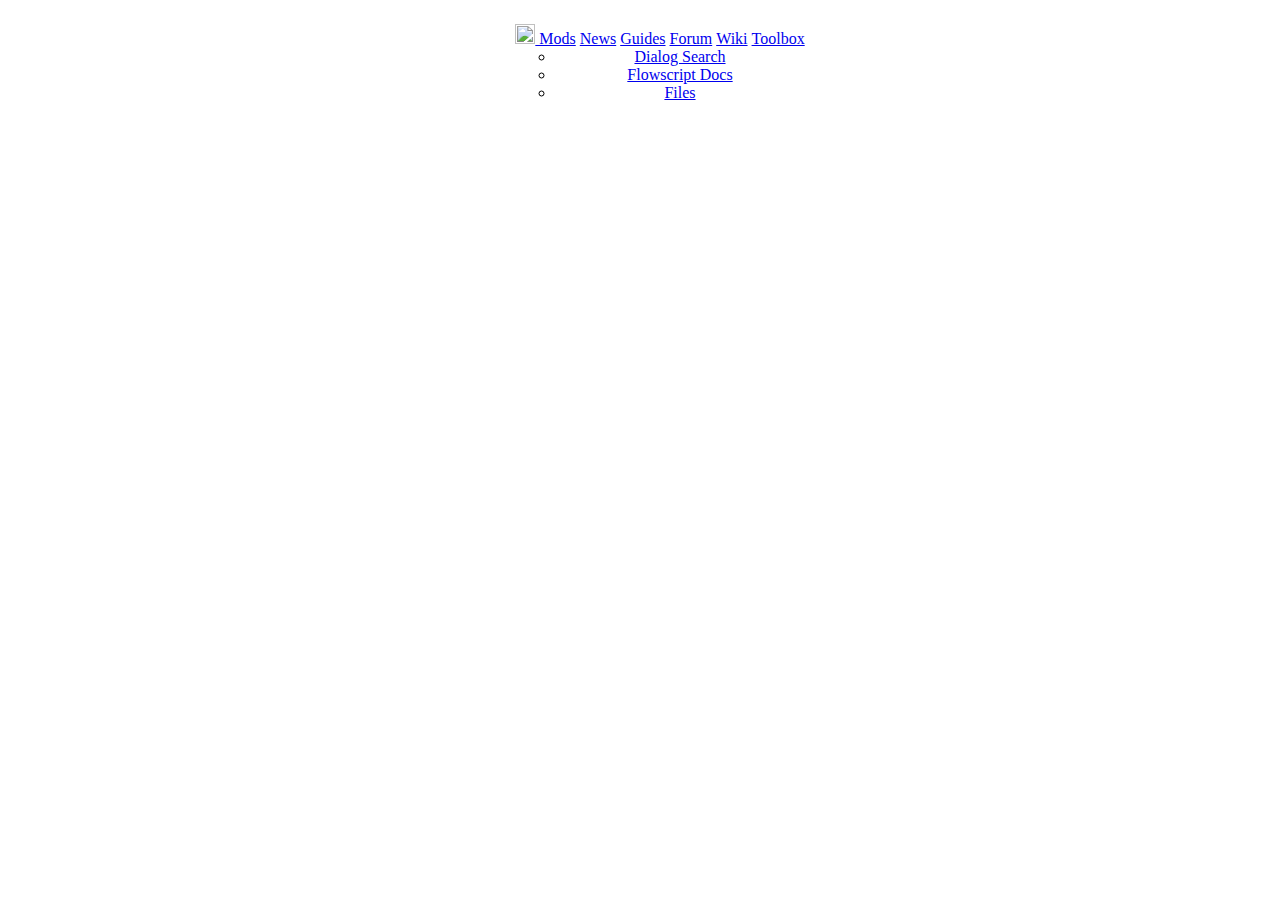
==== index.html @ 46f48a46 "Create index.html" ====
<!doctype html>
<html>
<head>
    <link rel='shortcut icon' href='favicon.png' type='image/x-icon' />
    <meta charset="utf-8">
    <title>Devil May Cry 5</title>
</head>
<body>
    <div class="navigation" style="text-align:center;">
        <ul class="main-navigation" style="display:inline-table;">
            <li style="display:inline;"><a href="#!"><img src="images/amicitia.svg" width="20" height="20"> Mods</a> </li>
            <li style="display:inline;"><a href="http://amicitia-team.tumblr.com"><i class="fas fa-newspaper"></i> News</a> </li>
            <li style="display:inline;"><a href="https://shrinefox.com/guides/"><i class="fa fa-graduation-cap" aria-hidden="true"></i> Guides</a> </li>
            <li style="display:inline;"><a href="https://shrinefox.com/forum/"><i class="fa fa-comment" aria-hidden="true"></i> Forum</a> </li>
            <li style="display:inline;"><a href="https://amicitia.miraheze.org/wiki/Main_Page"><i class="fa fa-users" aria-hidden="true"></i> Wiki</a> </li>
            <li style="display:inline;">
                <a href="#"><i class="fa fa-toolbox"></i> Toolbox</a>
                <ul>
                    <li><a href="https://shrinefox.com/textsearch"><i class="fa fa-search"></i> Dialog Search</a></li>
                    <li><a href="https://amicitia.github.io/docs/flowscript"><i class="fa fa-file-code"></i> Flowscript Docs</a></li>
                    <li><a href="https://amicitia.github.io/files"><i class="fa fa-folder-open"></i> Files</a></li>
                </ul>
            </li>
        </ul>
    </div>
</body>
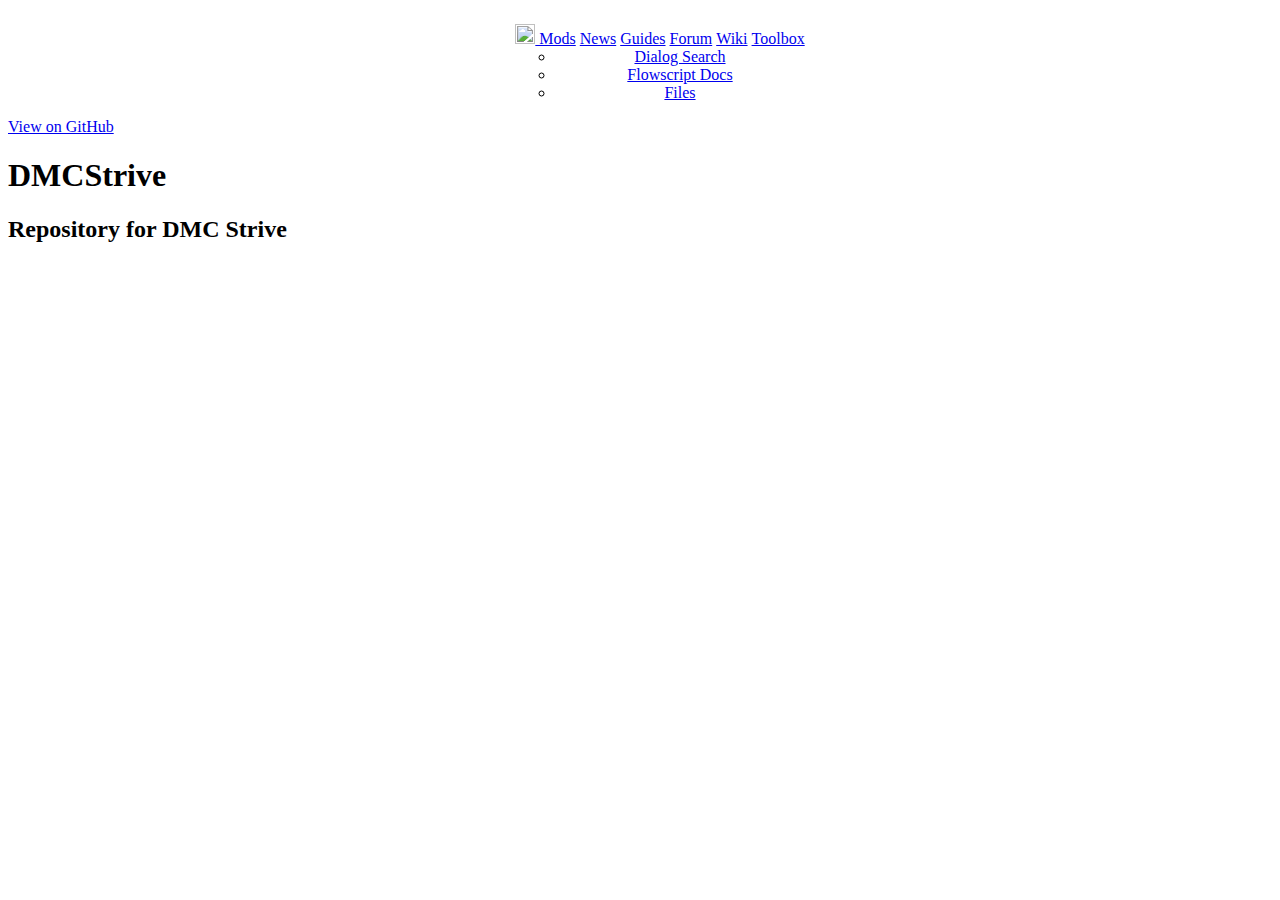
==== commit ff373491: "modifying that good good index.html and seeing what's css vs what isnt" ====
--- a/index.html
+++ b/index.html
@@ -23,4 +23,19 @@
             </li>
         </ul>
     </div>
+	
+	
+
+    <!-- HEADER -->
+    <div id="header_wrap" class="outer">
+        <header class="inner">
+          <a id="forkme_banner" href="https://github.com/youwereeatenbyalid/DMCStrive">View on GitHub</a>
+
+          <h1 id="project_title">DMCStrive</h1>
+          <h2 id="project_tagline">Repository for DMC Strive</h2>
+
+          
+        </header>
+    </div>
+	
 </body>
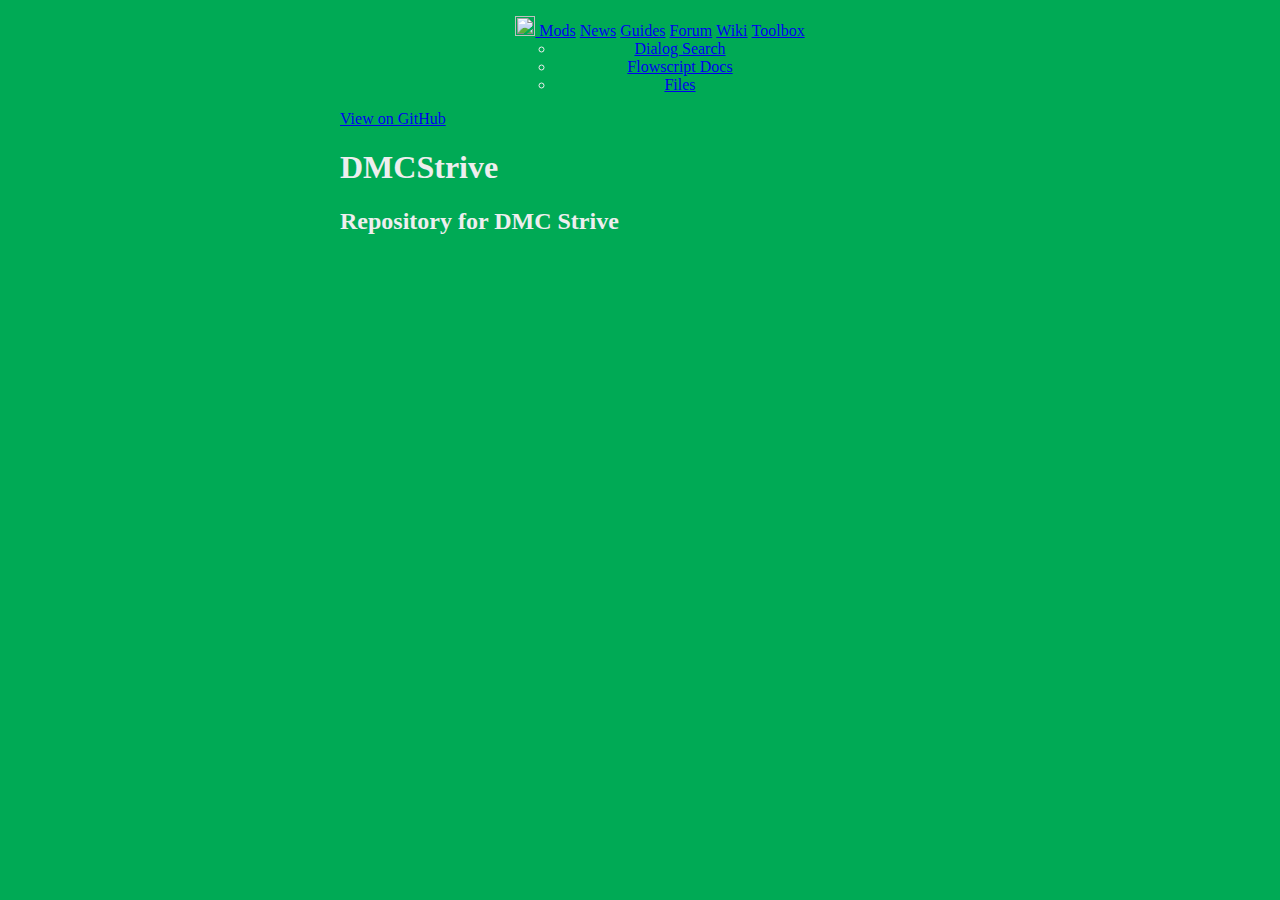
==== commit 585d1ff2: "Finish adding stylesheet" ====
--- a/index.html
+++ b/index.html
@@ -3,6 +3,7 @@
 <head>
     <link rel='shortcut icon' href='favicon.png' type='image/x-icon' />
     <meta charset="utf-8">
+	<link rel="stylesheet"href="/css/stylesheet.css">
     <title>Devil May Cry 5</title>
 </head>
 <body>
--- a/css/stylesheet.css
+++ b/css/stylesheet.css
@@ -0,0 +1,6 @@
+body {
+	max-width: 600px;
+	margin: 0 auto;
+	background: #0a5;
+	color: #eee
+}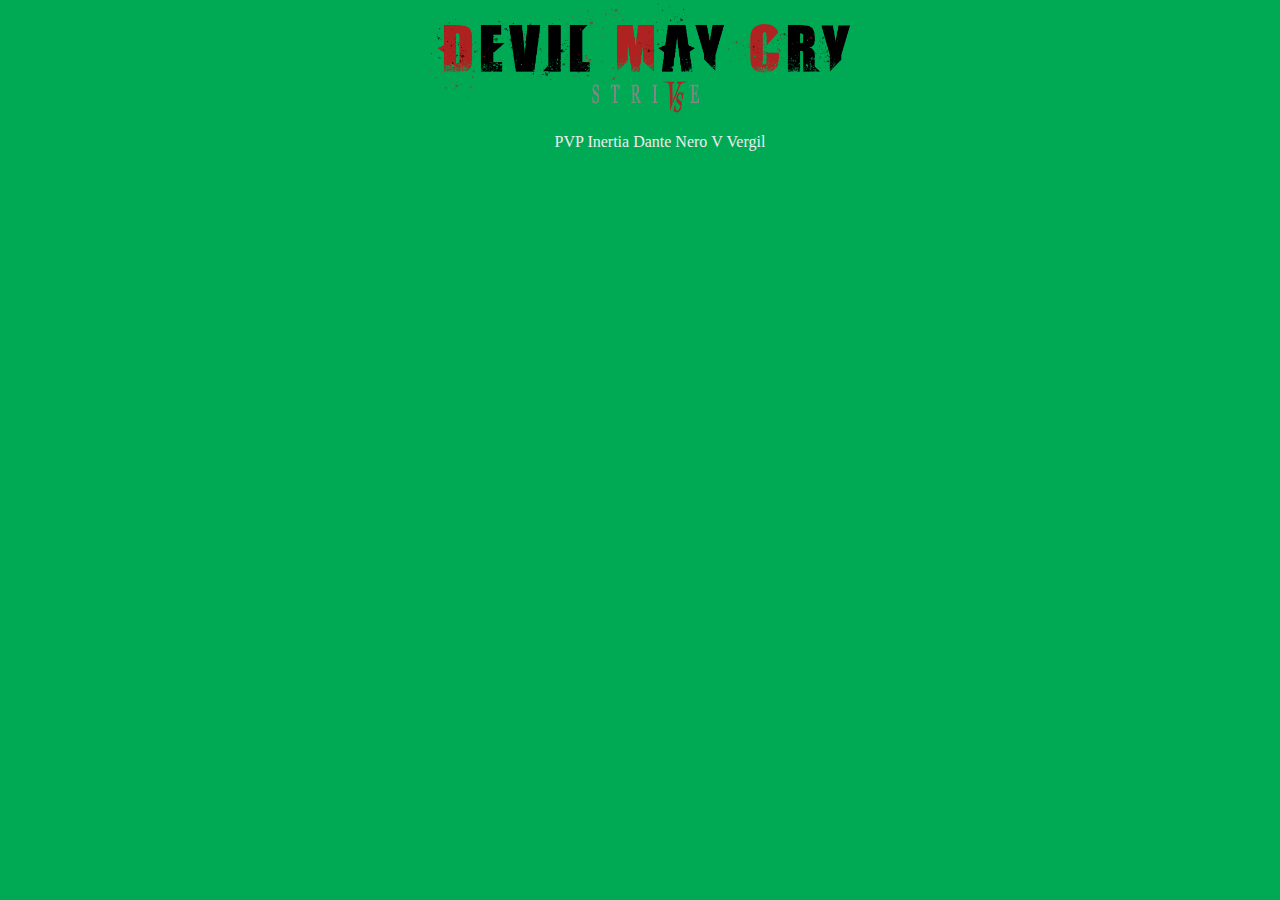
==== commit 2d56b5ad: "Placeholder html" ====
--- a/index.html
+++ b/index.html
@@ -3,40 +3,38 @@
 <head>
     <link rel='shortcut icon' href='favicon.png' type='image/x-icon' />
     <meta charset="utf-8">
-	<link rel="stylesheet"href="/css/stylesheet.css">
+	<link rel="stylesheet" href="css/stylesheet.css">
     <title>Devil May Cry 5</title>
 </head>
 <body>
-    <div class="navigation" style="text-align:center;">
+
+<div>
+	<center>
+		<img style="max-width: 70%; height: auto;" src="images/strive_vs.png">
+	</center>
+</div>
+
+  <div class="navigation" style="text-align:center;">
         <ul class="main-navigation" style="display:inline-table;">
-            <li style="display:inline;"><a href="#!"><img src="images/amicitia.svg" width="20" height="20"> Mods</a> </li>
-            <li style="display:inline;"><a href="http://amicitia-team.tumblr.com"><i class="fas fa-newspaper"></i> News</a> </li>
-            <li style="display:inline;"><a href="https://shrinefox.com/guides/"><i class="fa fa-graduation-cap" aria-hidden="true"></i> Guides</a> </li>
-            <li style="display:inline;"><a href="https://shrinefox.com/forum/"><i class="fa fa-comment" aria-hidden="true"></i> Forum</a> </li>
-            <li style="display:inline;"><a href="https://amicitia.miraheze.org/wiki/Main_Page"><i class="fa fa-users" aria-hidden="true"></i> Wiki</a> </li>
-            <li style="display:inline;">
-                <a href="#"><i class="fa fa-toolbox"></i> Toolbox</a>
-                <ul>
-                    <li><a href="https://shrinefox.com/textsearch"><i class="fa fa-search"></i> Dialog Search</a></li>
-                    <li><a href="https://amicitia.github.io/docs/flowscript"><i class="fa fa-file-code"></i> Flowscript Docs</a></li>
-                    <li><a href="https://amicitia.github.io/files"><i class="fa fa-folder-open"></i> Files</a></li>
-                </ul>
-            </li>
+            <li style="display:inline;"><a>PVP</a> </li>
+            <li style="display:inline;"><a>Inertia</a> </li>
+            <li style="display:inline;"><a>Dante</a> </li>
+            <li style="display:inline;"><a>Nero</a> </li>
+            <li style="display:inline;"><a>V</a> </li>
+			<li style="display:inline;"><a>Vergil</a> </li>
         </ul>
     </div>
 	
-	
-
+<center>
+<div class ="testman">
+<iframe width="560" height="315" src="https://www.youtube.com/embed/uFQakkMgNCI" frameborder="0" allow="accelerometer; autoplay; encrypted-media; gyroscope; picture-in-picture" allowfullscreen></iframe>
+<iframe  width="560" height="315" src="https://www.youtube.com/embed/HC8Y9oJOIUA" frameborder="0" allow="accelerometer; autoplay; encrypted-media; gyroscope; picture-in-picture" allowfullscreen></iframe>
+</div>
+</center>
     <!-- HEADER -->
     <div id="header_wrap" class="outer">
         <header class="inner">
-          <a id="forkme_banner" href="https://github.com/youwereeatenbyalid/DMCStrive">View on GitHub</a>
-
-          <h1 id="project_title">DMCStrive</h1>
-          <h2 id="project_tagline">Repository for DMC Strive</h2>
-
-          
         </header>
     </div>
-	
+
 </body>
